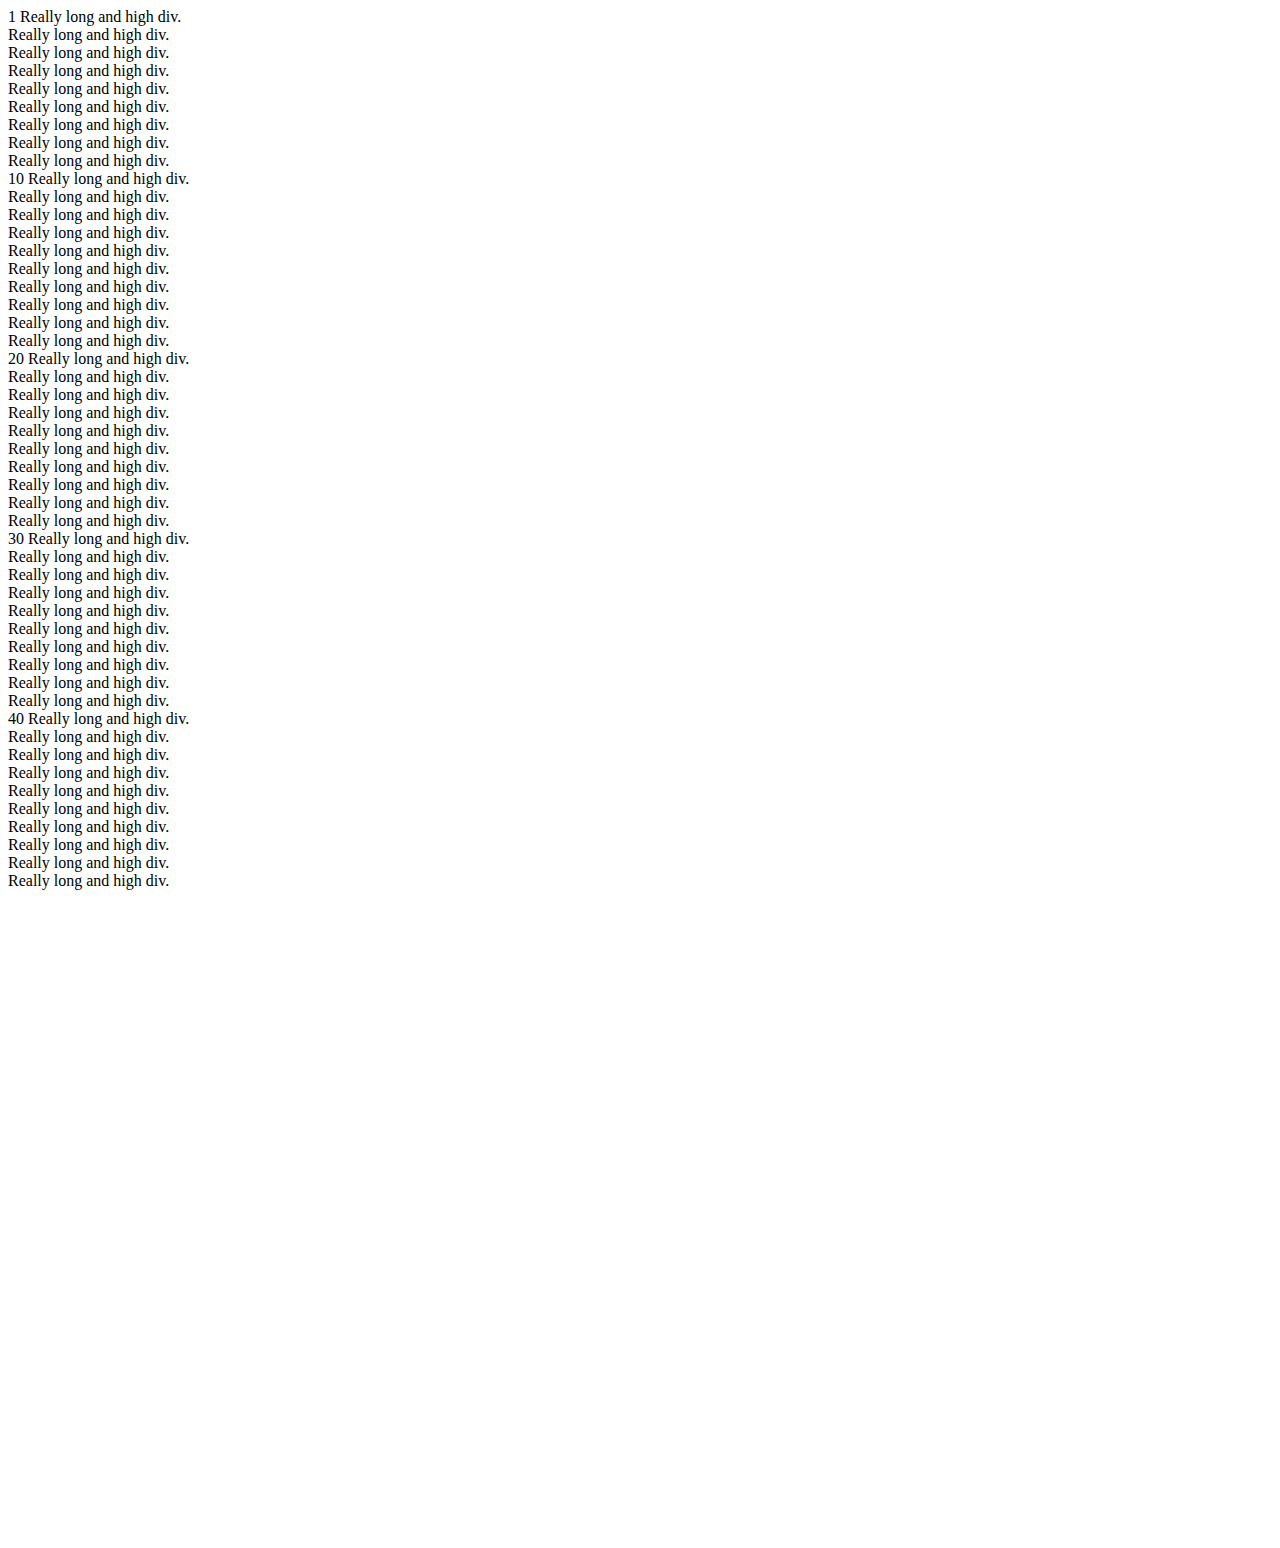
==== no_scroll.htm @ 8b1616b8 "small change in plan ^^" ====
<html>
<head>
<title>How to hide scroll bars using CSS</title>
	<link rel="stylesheet" href="style.css" type="text/css" />
</head>
<body>
	1 Really long and high div.<br>
	Really long and high div.<br>
	Really long and high div.<br>
	Really long and high div.<br>
	Really long and high div.<br>
	Really long and high div.<br>
	Really long and high div.<br>
	Really long and high div.<br>
	Really long and high div.<br>
	10 Really long and high div.<br>
	Really long and high div.<br>
	Really long and high div.<br>
	Really long and high div.<br>
	Really long and high div.<br>
	Really long and high div.<br>
	Really long and high div.<br>
	Really long and high div.<br>
	Really long and high div.<br>
	Really long and high div.<br>
	20 Really long and high div.<br>
	Really long and high div.<br>
	Really long and high div.<br>
		Really long and high div.<br>
	Really long and high div.<br>
	Really long and high div.<br>
	Really long and high div.<br>
	Really long and high div.<br>
	Really long and high div.<br>
	Really long and high div.<br>
	30 Really long and high div.<br>
	Really long and high div.<br>
	Really long and high div.<br>
	Really long and high div.<br>
	Really long and high div.<br>
	Really long and high div.<br>
	Really long and high div.<br>
	Really long and high div.<br>
	Really long and high div.<br>
	Really long and high div.<br>
	40 Really long and high div.<br>
	Really long and high div.<br>
	Really long and high div.<br>
	Really long and high div.<br>
		Really long and high div.<br>
	Really long and high div.<br>
	Really long and high div.<br>
	Really long and high div.<br>
	Really long and high div.<br>
	Really long and high div.<br>
	50 Really long and high div.<br>
	Really long and high div.<br>
	Really long and high div.<br>
	53 letzte sichtbare zeile.<br>
	Really long and high div.<br>
	Really long and high div.<br>
	Really long and high div.<br>
	Really long and high div.<br>
	Really long and high div.<br>
	Really long and high div.<br>
	60 Really long and high div.<br>
	Really long and high div.<br>
	Really long and high div.<br>
	Really long and high div.<br>
	Really long and high div.<br>
		Really long and high div.<br>
	Really long and high div.<br>
	Really long and high div.<br>
	Really long and high div.<br>
	Really long and high div.<br>
	80 Really long and high div.<br>
	Really long and high div.<br>
	Really long and high div.<br>
	Really long and high div.<br>
	Really long and high div.<br>
	Really long and high div.<br>
	Really long and high div.<br>
	Really long and high div.<br>
	Really long and high div.<br>
	Really long and high div.<br>
	90 Really long and high div.<br>
	Really long and high div.<br>
	Really long and high div.<br>
	Really long and high div.<br>
	Really long and high div.<br>
	Really long and high div.<br>
	96 Really long and high div.
</body>
</html>
---- style.css ----
html, body {
	height:	99%;
	overflow: hidden;
}
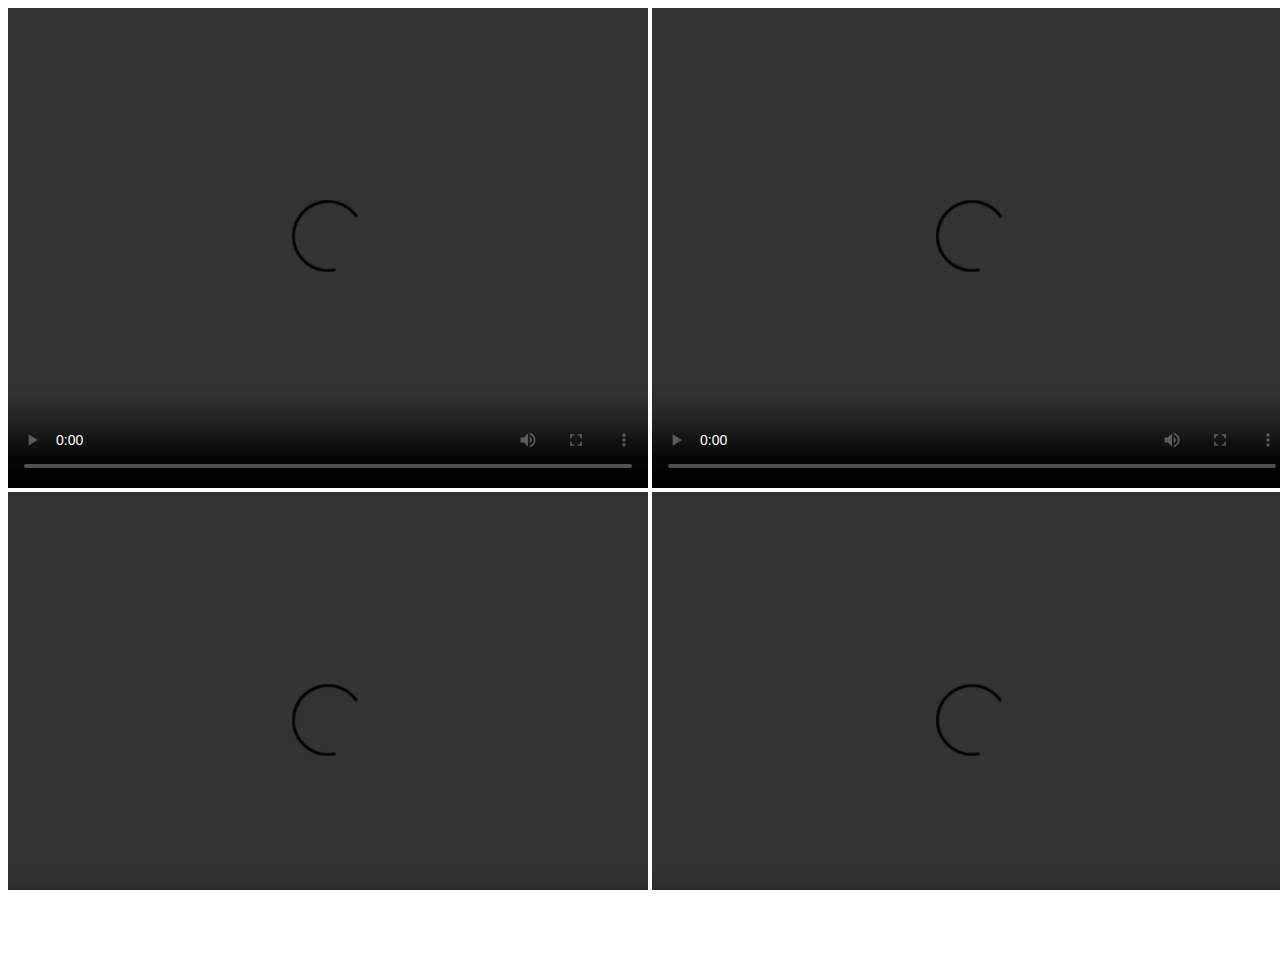
==== commit e042a039: "lil bigger change" ====
--- a/no_scroll.htm
+++ b/no_scroll.htm
@@ -4,91 +4,37 @@
 	<link rel="stylesheet" href="style.css" type="text/css" />
 </head>
 <body>
-	1 Really long and high div.<br>
-	Really long and high div.<br>
-	Really long and high div.<br>
-	Really long and high div.<br>
-	Really long and high div.<br>
-	Really long and high div.<br>
-	Really long and high div.<br>
-	Really long and high div.<br>
-	Really long and high div.<br>
-	10 Really long and high div.<br>
-	Really long and high div.<br>
-	Really long and high div.<br>
-	Really long and high div.<br>
-	Really long and high div.<br>
-	Really long and high div.<br>
-	Really long and high div.<br>
-	Really long and high div.<br>
-	Really long and high div.<br>
-	Really long and high div.<br>
-	20 Really long and high div.<br>
-	Really long and high div.<br>
-	Really long and high div.<br>
-		Really long and high div.<br>
-	Really long and high div.<br>
-	Really long and high div.<br>
-	Really long and high div.<br>
-	Really long and high div.<br>
-	Really long and high div.<br>
-	Really long and high div.<br>
-	30 Really long and high div.<br>
-	Really long and high div.<br>
-	Really long and high div.<br>
-	Really long and high div.<br>
-	Really long and high div.<br>
-	Really long and high div.<br>
-	Really long and high div.<br>
-	Really long and high div.<br>
-	Really long and high div.<br>
-	Really long and high div.<br>
-	40 Really long and high div.<br>
-	Really long and high div.<br>
-	Really long and high div.<br>
-	Really long and high div.<br>
-		Really long and high div.<br>
-	Really long and high div.<br>
-	Really long and high div.<br>
-	Really long and high div.<br>
-	Really long and high div.<br>
-	Really long and high div.<br>
-	50 Really long and high div.<br>
-	Really long and high div.<br>
-	Really long and high div.<br>
-	53 letzte sichtbare zeile.<br>
-	Really long and high div.<br>
-	Really long and high div.<br>
-	Really long and high div.<br>
-	Really long and high div.<br>
-	Really long and high div.<br>
-	Really long and high div.<br>
-	60 Really long and high div.<br>
-	Really long and high div.<br>
-	Really long and high div.<br>
-	Really long and high div.<br>
-	Really long and high div.<br>
-		Really long and high div.<br>
-	Really long and high div.<br>
-	Really long and high div.<br>
-	Really long and high div.<br>
-	Really long and high div.<br>
-	80 Really long and high div.<br>
-	Really long and high div.<br>
-	Really long and high div.<br>
-	Really long and high div.<br>
-	Really long and high div.<br>
-	Really long and high div.<br>
-	Really long and high div.<br>
-	Really long and high div.<br>
-	Really long and high div.<br>
-	Really long and high div.<br>
-	90 Really long and high div.<br>
-	Really long and high div.<br>
-	Really long and high div.<br>
-	Really long and high div.<br>
-	Really long and high div.<br>
-	Really long and high div.<br>
-	96 Really long and high div.
+<video width="640" height="480" controls>
+  <source src="xxx.mp4" type="video/mp4">
+Your browser does not support the video tag.
+</video>
+<video width="640" height="480" controls>
+  <source src="xxx.mp4" type="video/mp4">
+Your browser does not support the video tag.
+</video>
+<video width="640" height="480" controls>
+  <source src="xxx.mp4" type="video/mp4">
+Your browser does not support the video tag.
+</video>
+<video width="640" height="480" controls>
+  <source src="xxx.mp4" type="video/mp4">
+Your browser does not support the video tag.
+</video><br>
+<video width="640" height="480" controls>
+  <source src="xxx.mp4" type="video/mp4">
+Your browser does not support the video tag.
+</video>
+<video width="640" height="480" controls>
+  <source src="xxx.mp4" type="video/mp4">
+Your browser does not support the video tag.
+</video>
+<video width="640" height="480" controls>
+  <source src="xxx.mp4" type="video/mp4">
+Your browser does not support the video tag.
+</video>
+<video width="640" height="480" controls>
+  <source src="xxx.mp4" type="video/mp4">
+Your browser does not support the video tag.
+</video>
 </body>
 </html>--- a/style.css
+++ b/style.css
@@ -1,5 +1,6 @@
 
 html, body {
 	height:	99%;
+	width:	3000px;
 	overflow: hidden;
 }